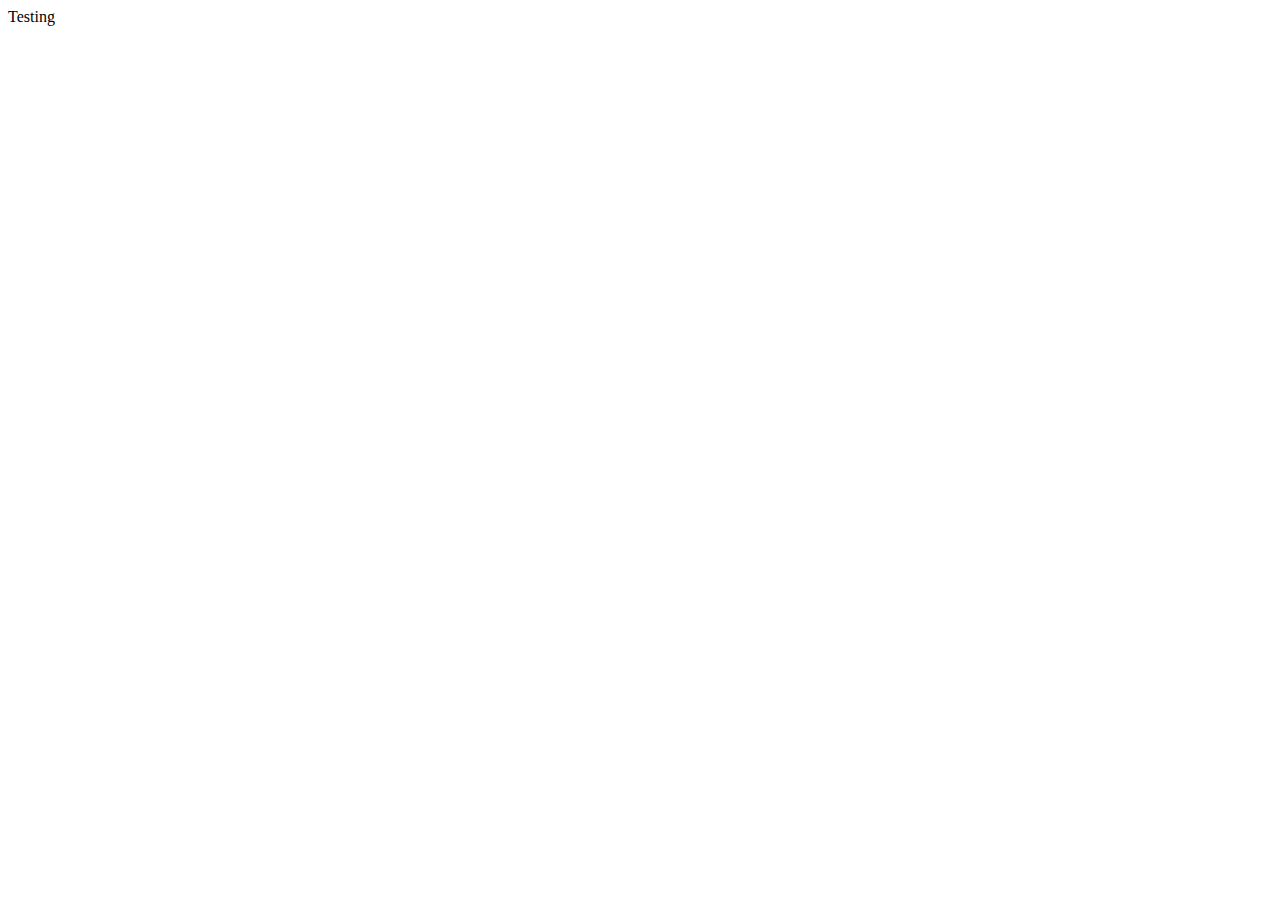
==== index.html @ f33d399e "UPDATE" ====
<html lang="en">

<head>
    <meta charset="utf-8">

    <title>Test</title>
    <meta name="description" content="The HTML5 Herald">
    <meta name="author" content="SitePoint">

    <link rel="stylesheet" href="index.css?v=1.0">

</head>

<body>
    <p>Testing</p>
    <script src="indexs.js"></script>
    <script src="https://d3js.org/d3.v5.min.js"></script>
</body>

</html>
---- index.css ----

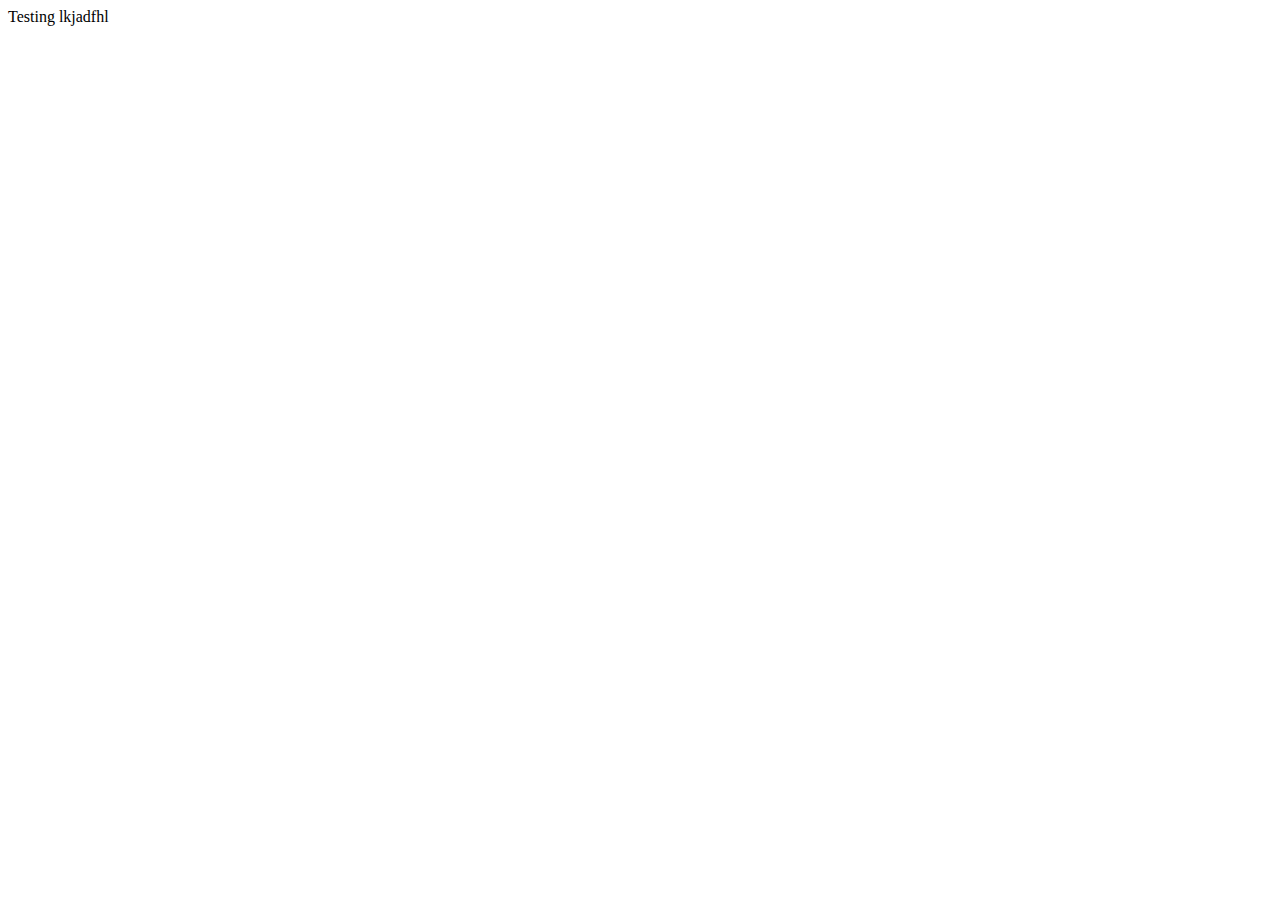
==== commit 74022277: "Update index.html" ====
--- a/index.html
+++ b/index.html
@@ -12,8 +12,8 @@
 </head>
 
 <body>
-    <p>Testing</p>
-    <script src="indexs.js"></script>
+    <p>Testing lkjadfhl</p>
+    <script src="index.js"></script>
     <script src="https://d3js.org/d3.v5.min.js"></script>
 </body>
 
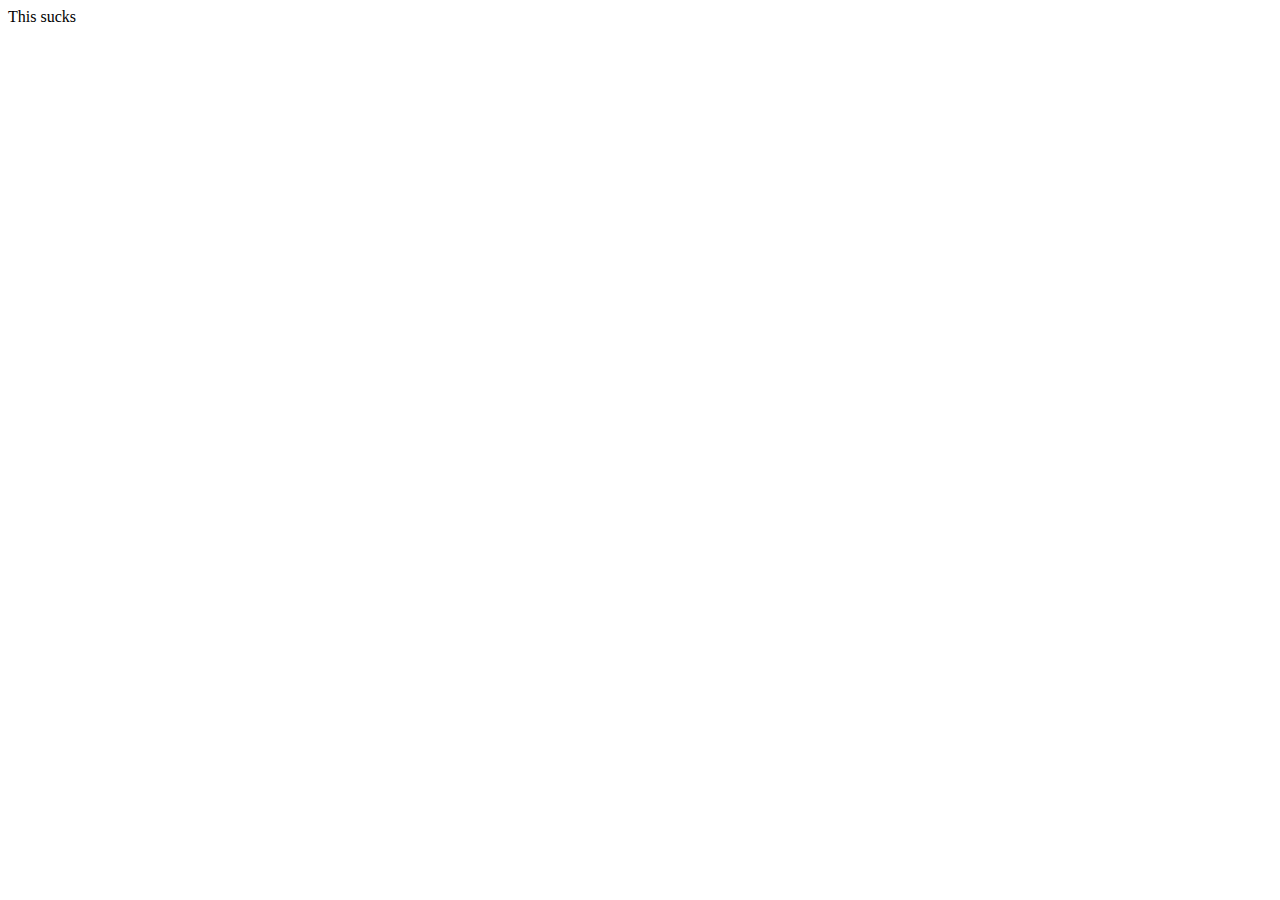
==== commit b12dad3b: "stuff" ====
--- a/index.html
+++ b/index.html
@@ -2,19 +2,21 @@
 
 <head>
     <meta charset="utf-8">
+    <meta http-equiv="refresh" content="5" >
+    <title>Test</title>
 
-    <title>Test</title>
-    <meta name="description" content="The HTML5 Herald">
-    <meta name="author" content="SitePoint">
-
-    <link rel="stylesheet" href="index.css?v=1.0">
+    <link rel="stylesheet" href="index.css">
 
 </head>
 
 <body>
-    <p>Testing lkjadfhl</p>
+    <p>This sucks</p>
+    <svg class="bar-chart"></svg>
+    <script src="https://d3js.org/d3.v5.js"></script>
     <script src="index.js"></script>
-    <script src="https://d3js.org/d3.v5.min.js"></script>
+    
+    
+    
 </body>
 
 </html>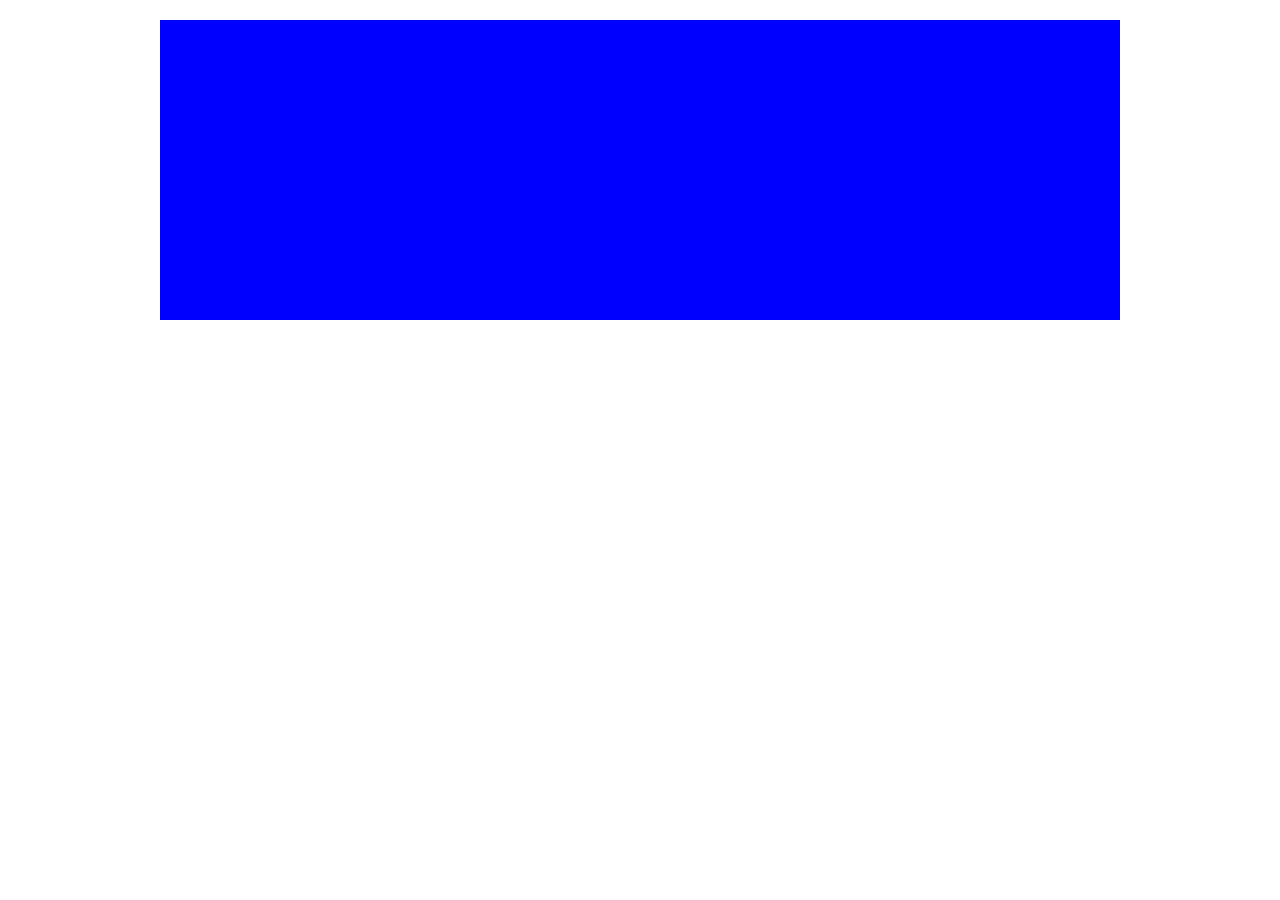
==== commit baf2ffd1: "radical" ====
--- a/index.html
+++ b/index.html
@@ -1,22 +1,56 @@
-<html lang="en">
+<!doctype html>
 
-<head>
-    <meta charset="utf-8">
-    <meta http-equiv="refresh" content="5" >
-    <title>Test</title>
+<title>Linking to Data Table</title> 
+<!-- http://syntagmatic.github.com/parallel-coordinates/ -->
+<link rel="stylesheet" type="text/css" href="style.css">
+<script src="https://d3js.org/d3.v4.js"></script>
+<script src="//cdnjs.cloudflare.com/ajax/libs/d3/3.4.13/d3.min.js"></script>
+<script src="d3.parcoords.js"></script>
+<script src="divgrid.js"></script>
 
-    <link rel="stylesheet" href="index.css">
+<div id="example" class="parcoords" style="background-color: blue;"></div>
+<div id="grid"></div>
 
-</head>
+<script id="brushing">// quantitative colour scale
+var green_to_blue = d3.scale.linear()
+  .domain([9, 50])
+  .range(["#7AC143", "#00B0DD"])
+  .interpolate(d3.interpolateLab);
 
-<body>
-    <p>This sucks</p>
-    <svg class="bar-chart"></svg>
-    <script src="https://d3js.org/d3.v5.js"></script>
-    <script src="index.js"></script>
-    
-    
-    
-</body>
+var color = function(d) { return green_to_blue(d['Length of Day (hours)']); };
 
-</html>+var parcoords = d3.parcoords()("#example")
+  .color(color)
+  .alpha(0.4);
+
+// load csv file and create the chart
+d3.csv('planet.csv', function(data) {
+  parcoords
+    .data(data)
+    .render()
+    .brushMode("1D-axes");  // enable brushing
+
+  // create data table, row hover highlighting
+  var grid = d3.divgrid();
+  d3.select("#grid")
+    .datum(data.slice(0,10))
+    .call(grid)
+    .selectAll(".row")
+    .on({
+      "mouseover": function(d) { parcoords.highlight([d]) },
+      "mouseout": parcoords.unhighlight
+    });
+
+  // update data table on brush event
+  parcoords.on("brush", function(d) {
+    d3.select("#grid")
+      .datum(d.slice(0,10))
+      .call(grid)
+      .selectAll(".row")
+      .on({
+        "mouseover": function(d) { parcoords.highlight([d]) },
+        "mouseout": parcoords.unhighlight
+      });
+  });
+});
+</script>--- a/style.css
+++ b/style.css
@@ -0,0 +1,112 @@
+@import url(http://fonts.googleapis.com/css?family=Source+Code+Pro:400,600);
+body {
+  font-size: 14px;
+  font-family: "Source Code Pro", Consolas, monaco, monospace;
+  margin: 20px auto 20px;
+  width: 960px;
+  line-height: 1.45em;
+}
+a {
+  color: #454545;
+}
+a:hover {
+  color: #000;
+}
+ul {
+  margin: 0 20px;
+  padding: 0;
+}
+.dark {
+  background: #222;
+}
+#example {
+  min-height: 300px;
+  margin: 12px 0;
+}
+p {
+  width: 560px;
+}
+pre {
+  color: #444;
+  font-family: Ubuntu Mono, Monaco, monospace;
+  padding: 4px 8px;
+  background: #f2f2f2;
+  border: 1px solid #ccc;
+}
+h1 small {
+  font-weight: normal;
+  font-size: 0.5em;
+}
+h3 {
+  margin-top: 40px;
+}
+.float {
+  float: left;
+}
+.centered {
+  text-align: center;
+}
+.hide {
+  display: none;
+}
+input {
+  font-size: 16px;
+}
+
+/* data table styles */
+  #grid { height: 240px; }
+  .row, .header { clear: left; font-size: 11px; line-height: 24px; height: 24px; }
+  .row:nth-child(odd) { background: rgba(0,0,0,0.05); }
+  .header { font-weight: bold; }
+  .cell { float: left; overflow: hidden; white-space: nowrap; width: 160px; height: 18px; }
+  .col-0 { width: 120px; }
+
+  
+/* parcoords styles */
+.parcoords > svg, .parcoords > canvas { 
+  font: 11px "Source Code Pro", Consolas, monaco, monospace;
+  position: absolute;
+}
+.parcoords > canvas {
+  pointer-events: none;
+}
+
+.parcoords text.label {
+  cursor: default;
+}
+
+.parcoords rect.background {
+  fill: transparent;
+}
+.parcoords rect.background:hover {
+  fill: rgba(120,120,120,0.2);
+}
+.parcoords .resize rect {
+  fill: rgba(0,0,0,0.1);
+}
+.parcoords rect.extent {
+  fill: rgba(255,255,255,0.25);
+  stroke: rgba(0,0,0,0.6);
+}
+.parcoords .axis line, .parcoords .axis path {
+  fill: none;
+  stroke: #454545;
+  shape-rendering: crispEdges;
+}
+.parcoords canvas {
+  opacity: 1;
+  -moz-transition: opacity 0.5s;
+  -webkit-transition: opacity 0.5s;
+  -o-transition: opacity 0.5s;
+}
+.parcoords canvas.faded {
+  opacity: 0.25;
+}
+.parcoords {
+  -webkit-touch-callout: none;
+  -webkit-user-select: none;
+  -khtml-user-select: none;
+  -moz-user-select: none;
+  -ms-user-select: none;
+  user-select: none;
+}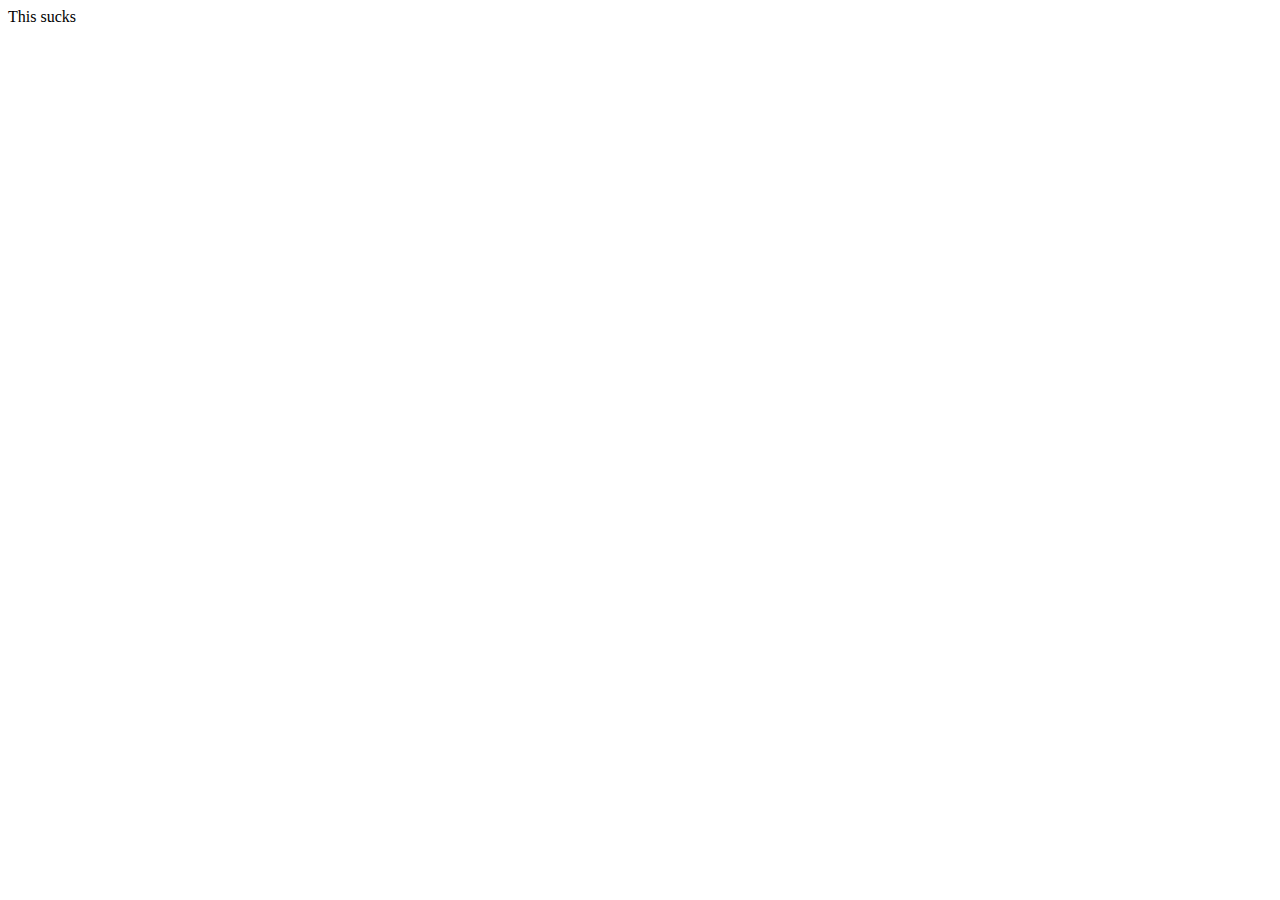
==== commit ecf6bc74: "Update index.html" ====
--- a/index.html
+++ b/index.html
@@ -1,56 +1,26 @@
-<!doctype html>
+<html lang="en">
 
-<title>Linking to Data Table</title> 
-<!-- http://syntagmatic.github.com/parallel-coordinates/ -->
-<link rel="stylesheet" type="text/css" href="style.css">
-<script src="https://d3js.org/d3.v4.js"></script>
-<script src="//cdnjs.cloudflare.com/ajax/libs/d3/3.4.13/d3.min.js"></script>
-<script src="d3.parcoords.js"></script>
-<script src="divgrid.js"></script>
+    <head>
+        <meta charset="utf-8">
+        <!--<meta http-equiv="refresh" content="5" >
+    -->
+        <link rel="icon" href="https://image.flaticon.com/icons/svg/2538/2538695.svg">
+        <title>Test</title>
+        <meta name="viewport" content="width=device-width, initial-scale=1">
+        <script src="https://kit.fontawesome.com/a076d05399.js"></script>
 
-<div id="example" class="parcoords" style="background-color: blue;"></div>
-<div id="grid"></div>
+        <link rel="stylesheet" href="index.css">
 
-<script id="brushing">// quantitative colour scale
-var green_to_blue = d3.scale.linear()
-  .domain([9, 50])
-  .range(["#7AC143", "#00B0DD"])
-  .interpolate(d3.interpolateLab);
+    </head>
 
-var color = function(d) { return green_to_blue(d['Length of Day (hours)']); };
+    <body>
+        <p>This sucks</p>
+        <svg class="bar-chart"></svg>
+        <script src="https://d3js.org/d3.v5.js"></script>
+        <script src="index.js"></script>
 
-var parcoords = d3.parcoords()("#example")
-  .color(color)
-  .alpha(0.4);
 
-// load csv file and create the chart
-d3.csv('planet.csv', function(data) {
-  parcoords
-    .data(data)
-    .render()
-    .brushMode("1D-axes");  // enable brushing
 
-  // create data table, row hover highlighting
-  var grid = d3.divgrid();
-  d3.select("#grid")
-    .datum(data.slice(0,10))
-    .call(grid)
-    .selectAll(".row")
-    .on({
-      "mouseover": function(d) { parcoords.highlight([d]) },
-      "mouseout": parcoords.unhighlight
-    });
+    </body>
 
-  // update data table on brush event
-  parcoords.on("brush", function(d) {
-    d3.select("#grid")
-      .datum(d.slice(0,10))
-      .call(grid)
-      .selectAll(".row")
-      .on({
-        "mouseover": function(d) { parcoords.highlight([d]) },
-        "mouseout": parcoords.unhighlight
-      });
-  });
-});
-</script>+</html>